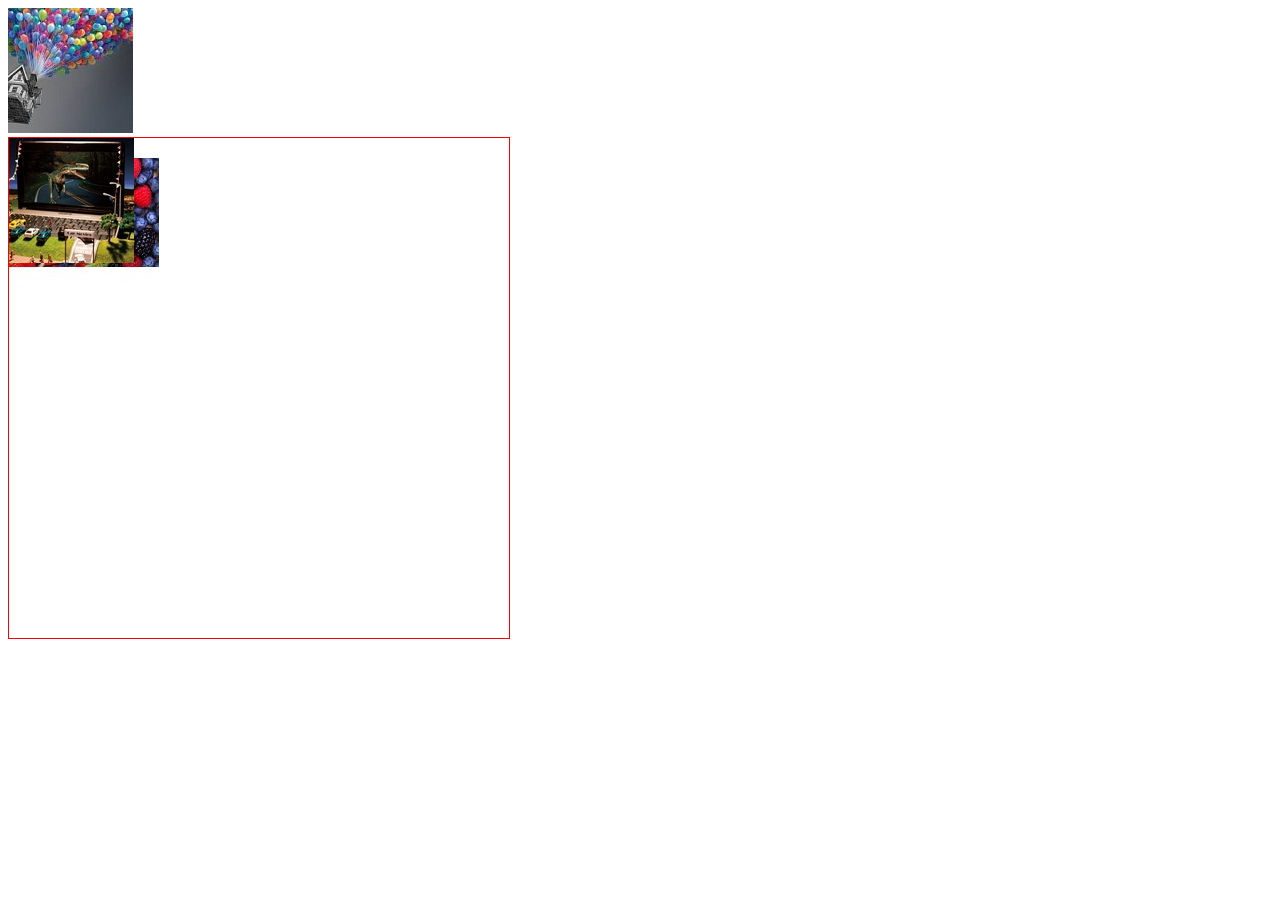
==== N30/index.html @ 9856ee84 "n30" ====
<!DOCTYPE html>
<html lang="en">
<head>
	<meta charset="UTF-8">
	<title>N30 Гуцуляк С.Ю.</title>
	<link rel="stylesheet" href="css/main.css" />
	
</head>
<body>
	<img src="images/pict1.jpg" alt="Картинка 1">
	<div id="main">
		<img src="images/pict2.jpg" alt="Картинка 2">
		<img src="images/pict3.jpg" alt="Картинка 3">
		<img src="images/pict4.jpg" alt="Картинка 4">
		<img src="images/pict5.jpg" alt="Картинка 5">
	</div>
	<script src="common.js"></script>
</body>
</html>
---- N30/css/main.css ----
#main {
	width: 500px;
	height: 500px;
	border: 1px red solid;
}
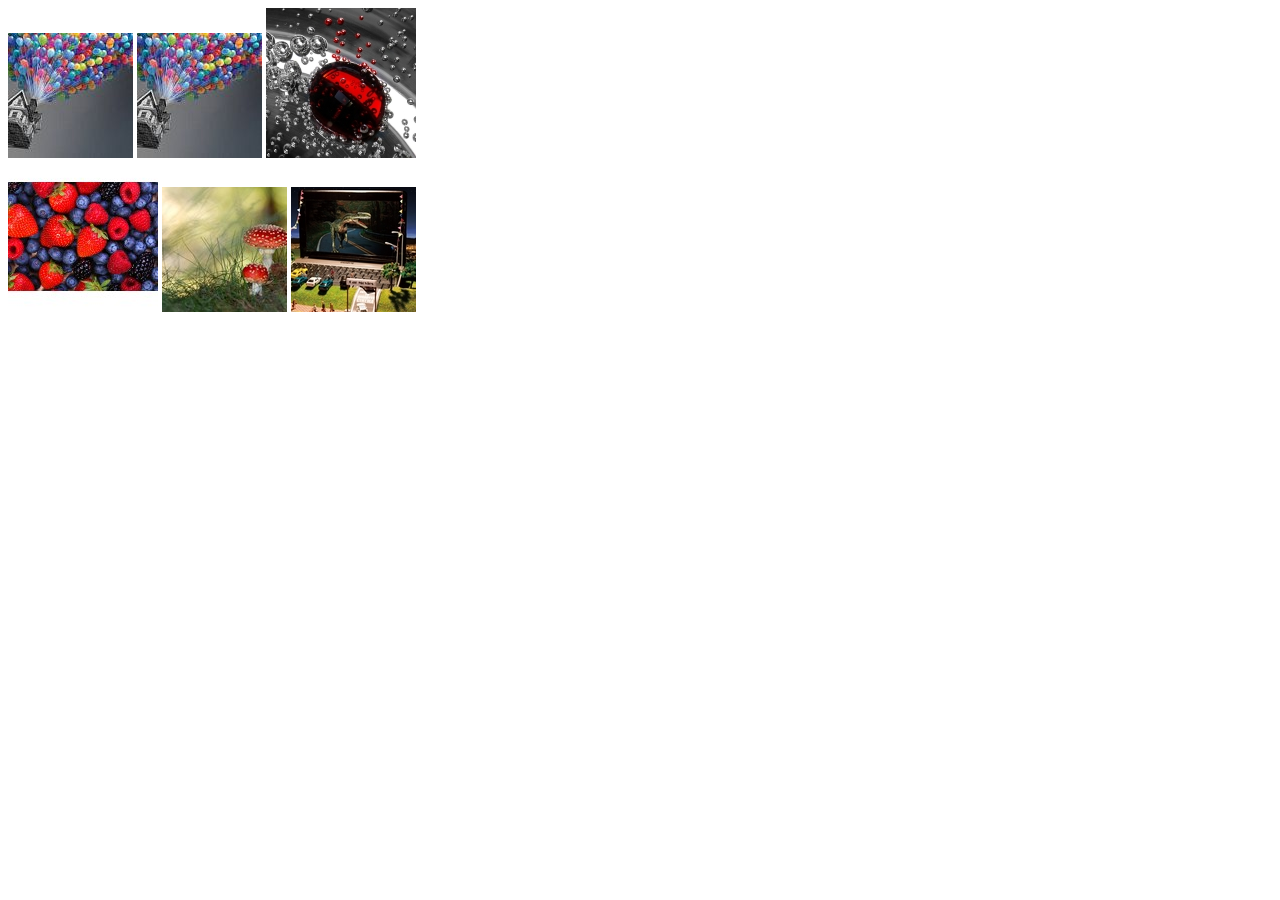
==== commit c3aa4116: "v2" ====
--- a/N30/index.html
+++ b/N30/index.html
@@ -6,14 +6,13 @@
 	<link rel="stylesheet" href="css/main.css" />
 	
 </head>
-<body>
+<body id="main">
 	<img src="images/pict1.jpg" alt="Картинка 1">
-	<div id="main">
-		<img src="images/pict2.jpg" alt="Картинка 2">
-		<img src="images/pict3.jpg" alt="Картинка 3">
-		<img src="images/pict4.jpg" alt="Картинка 4">
-		<img src="images/pict5.jpg" alt="Картинка 5">
-	</div>
-	<script src="common.js"></script>
+	<img src="images/pict1.jpg" alt="Картинка 1">
+	<img src="images/pict2.jpg" alt="Картинка 2">
+	<img src="images/pict3.jpg" alt="Картинка 3">
+	<img src="images/pict4.jpg" alt="Картинка 4">
+	<img src="images/pict5.jpg" alt="Картинка 5">
 </body>
+<script src="common.js"></script>
 </html>--- a/N30/css/main.css
+++ b/N30/css/main.css
@@ -1,5 +1,4 @@
 #main {
 	width: 500px;
 	height: 500px;
-	border: 1px red solid;
 }